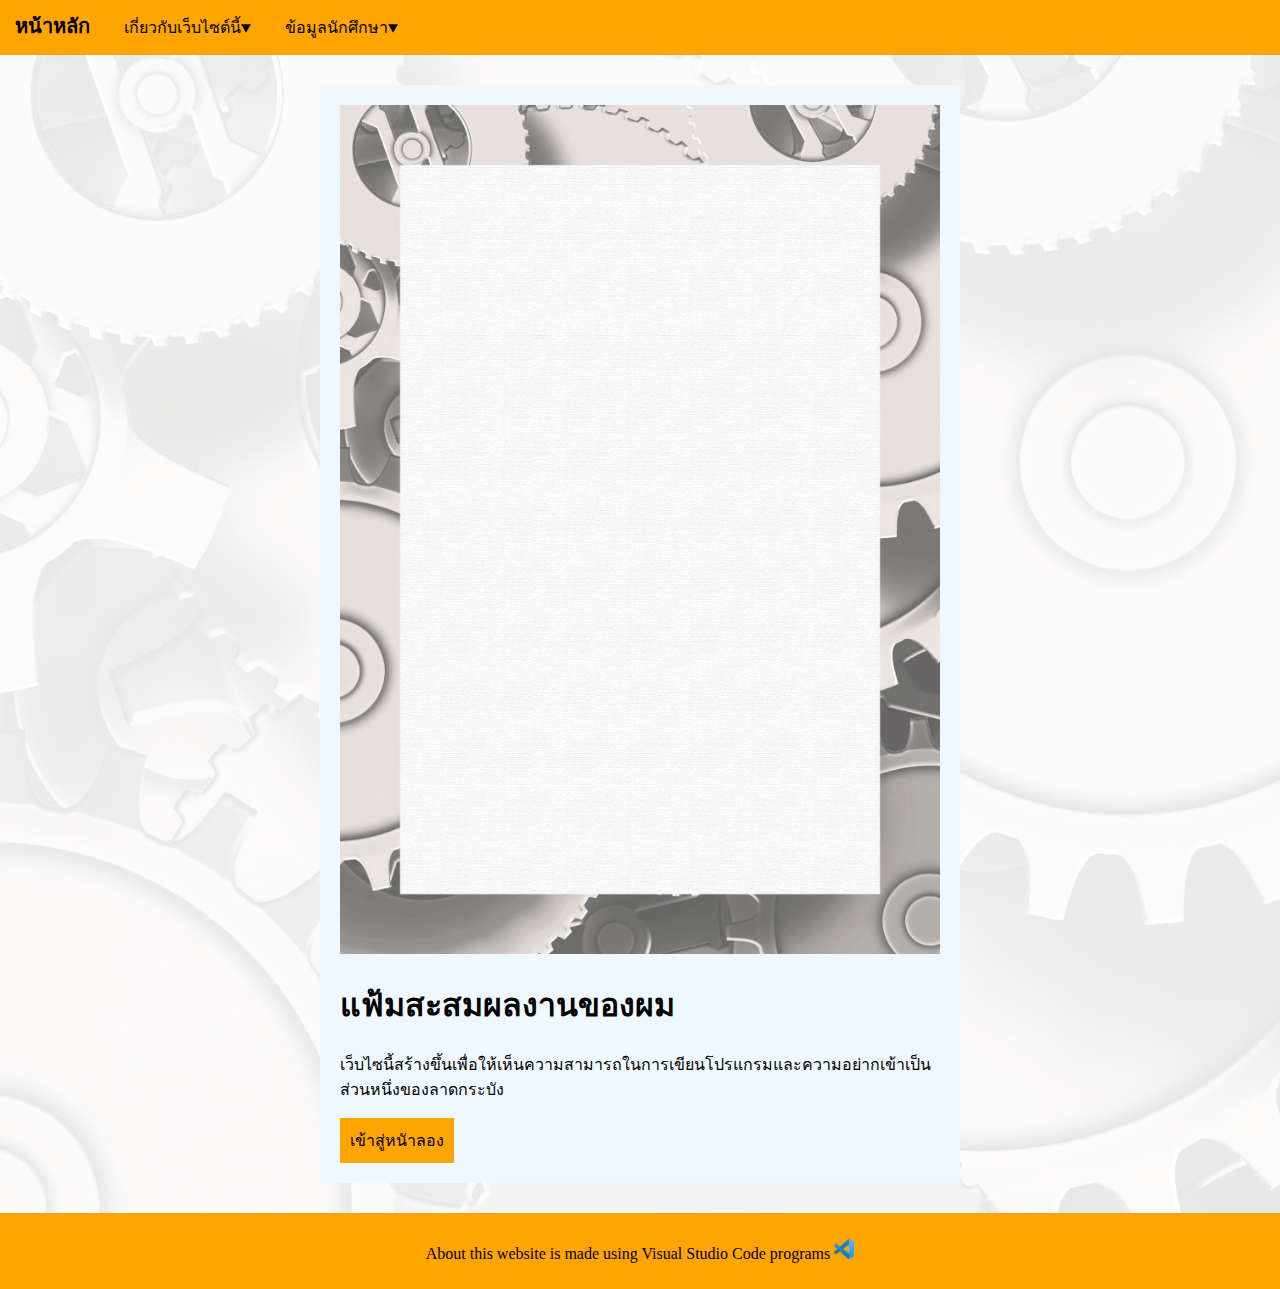
==== My website1.2.html @ d41d39e3 "first commit" ====
<!doctype html>
<html>
 <head>
    <title>แฟ้มสะสมผลงานแบบอิเล็กทรอนิกส์</title>
    <link rel="stylesheet" href="style1.2.CSS">
 </head>
 <body>
    <header class="top-header">
        <a class="menu-web-01" href="My website1.1.html">หน้าหลัก</a>
        <a class="menu-web" href="###">เกี่ยวกับเว็บไซต์นี้<img class="image3" src="image/pngegg01 (1).png"></a>
        <a class="menu-web" href="###">ข้อมูลนักศึกษา<img class="image4" src="image/pngegg01 (1).png"></a>
    </header>
     <div class="main-content">
      <div class="box1">
        <img class="image1" src="image/3.png">
        <h1>แฟ้มสะสมผลงานของผม</h1>
        <p>เว็บไซนี้สร้างขึ้นเพื่อให้เห็นความสามารถในการเขียนโปรแกรมและความอย่ากเข้าเป็นส่วนหนึ่งของลาดกระบัง</p>
        <a class="link1" href="###">เข้าสู่หนัาลอง</a>
      </div>
     </div>
    <footer class="bottom-footer">
        <p>About this website is made using Visual Studio Code programs <img class="image2" src="image/Visual_Studio_Code_1.35_icon.svg.png"></p>       
    </footer>  
 </body>
</html>
---- style1.2.CSS ----
html, body {
    background-image: url(image/4.png);
    margin: 0;
    padding: 0;   
    background-size: 100%;
}

.top-header {
    background-color: orange;
}

.menu-web {
    color: black;
    padding: 15px;
    display: inline-block;
    text-decoration: none;
}

.menu-web-01 {
    color: black;
    padding: 15px;
    font-size: 20px;
    font-weight: 600;
    text-decoration: none;
}

.main-content {
    max-width: 700px;
    margin: auto;
}

.box1 {
    background-color: aliceblue;
    margin: 30px;
    padding: 20px;
}

.image1 {
    width: 100%;
}

.image2 {
    width: 20px;
}

.image3 {
    width: 10px;
}

.image4 {
    width: 10px;
}

.link1 {
    color: black;
    background-color: orange;
    padding: 10px;
    text-decoration: none;
    display: inline-block;
}

.bottom-footer {
    background-color: orange;
    padding: 10px;
    text-align: center;
}
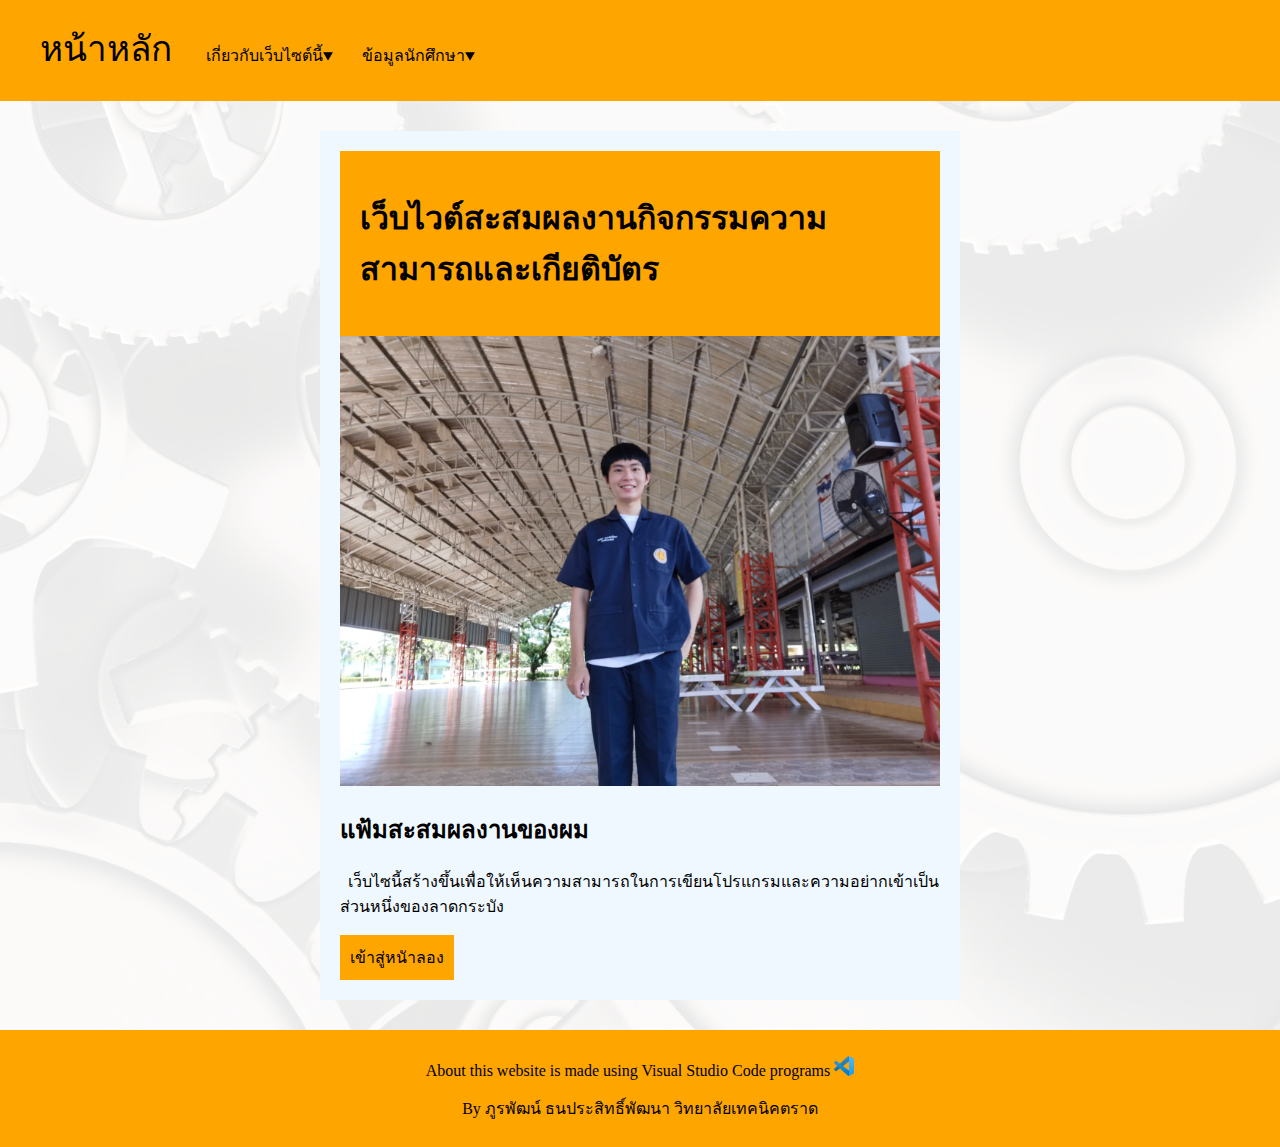
==== commit 26cb71a5: "hot fix" ====
--- a/My website1.2.html
+++ b/My website1.2.html
@@ -6,20 +6,40 @@
  </head>
  <body>
     <header class="top-header">
-        <a class="menu-web-01" href="My website1.1.html">หน้าหลัก</a>
-        <a class="menu-web" href="###">เกี่ยวกับเว็บไซต์นี้<img class="image3" src="image/pngegg01 (1).png"></a>
-        <a class="menu-web" href="###">ข้อมูลนักศึกษา<img class="image4" src="image/pngegg01 (1).png"></a>
-    </header>
-     <div class="main-content">
+        <div class="nav">
+          <ul>
+            <li class="home"><a href="#">หน้าหลัก</a></li>
+            <li class="home1"><a href="#">เกี่ยวกับเว็บไซต์นี้<img class="image3" src="image/pngegg01 (1).png"></a>
+              <ul>
+               <li><a href="My website1.2.html">วิธีสร้างเว็บไซต์นี้</a></li>
+               <li><a href="#">แหล่งอ้างอิง</a></li>
+              </ul>
+            </li>
+            <li class="home1"><a href="#">ข้อมูลนักศึกษา<img class="image3" src="image/pngegg01 (1).png"></a>
+              <ul>
+               <li><a href="#">ประวัติการศึกษา</a></li>
+               <li><a href="#">ความสามารพิเศษ</a></li>
+               <li><a href="#">Portfolio</a></li>
+               <li><a href="#">เกียติบัตร</a></li>
+              </ul>
+            </li>
+          </ul>
+        </div>
+    </header>    
+    <div class="main-content">
       <div class="box1">
-        <img class="image1" src="image/3.png">
-        <h1>แฟ้มสะสมผลงานของผม</h1>
-        <p>เว็บไซนี้สร้างขึ้นเพื่อให้เห็นความสามารถในการเขียนโปรแกรมและความอย่ากเข้าเป็นส่วนหนึ่งของลาดกระบัง</p>
+        <div class="heading">
+        <h1>เว็บไวต์สะสมผลงานกิจกรรมความสามารถและเกียติบัตร</h1>
+        </div>
+        <img class="image1" src="image/309614744_849341049569011_829474108748696369_n.jpg">
+        <h2>แฟ้มสะสมผลงานของผม</h2>
+        <p>&nbsp;&nbsp;เว็บไซนี้สร้างขึ้นเพื่อให้เห็นความสามารถในการเขียนโปรแกรมและความอย่ากเข้าเป็นส่วนหนึ่งของลาดกระบัง</p>
         <a class="link1" href="###">เข้าสู่หนัาลอง</a>
       </div>
      </div>
     <footer class="bottom-footer">
-        <p>About this website is made using Visual Studio Code programs <img class="image2" src="image/Visual_Studio_Code_1.35_icon.svg.png"></p>       
+        <p>About this website is made using Visual Studio Code programs <img class="image2" src="image/Visual_Studio_Code_1.35_icon.svg.png"></p>
+        <p>By ภูรพัฒน์ ธนประสิทธิ์พัฒนา วิทยาลัยเทคนิคตราด<img class="image2" src=""></p>       
     </footer>  
  </body>
 </html>--- a/style1.2.CSS
+++ b/style1.2.CSS
@@ -9,19 +9,62 @@
     background-color: orange;
 }
 
-.menu-web {
+.home {    
+    font-size: 35px;
+    display: inline-block;
+    margin: 10px;
+    padding: 0;
+}
+
+.home1 {
+    display: inline-block;
+    margin: 5px;
+    padding: 0;
+}
+
+.nav ul {
+    list-style: none;
     color: black;
     padding: 15px;
-    display: inline-block;
-    text-decoration: none;
+    margin: 0px;
 }
 
-.menu-web-01 {
+.nav li {
+    line-height: 50px;
+}
+
+.nav a {
+    text-decoration: none;
+    background-color: orange;
     color: black;
-    padding: 15px;
-    font-size: 20px;
-    font-weight: 600;
-    text-decoration: none;
+    display: block;
+    padding-left: 15px;
+    transition: .2s;
+    
+}
+
+.nav ul li ul li {
+    background-color: black;
+    padding: 1px;
+}
+
+.nav a:hover {
+    background-color: darkorange;
+}
+
+.nav li ul {
+    position: absolute;
+    display: none;
+    width: inherit;
+}
+
+.nav li:hover ul {
+    display: block;
+}
+
+.nav li ul li {
+    margin: 0;
+    padding: 5px;
 }
 
 .main-content {
@@ -32,6 +75,12 @@
 .box1 {
     background-color: aliceblue;
     margin: 30px;
+    padding: 20px;
+}
+
+.heading {
+    background-color: orange;
+    margin: 0px;
     padding: 20px;
 }
 
@@ -63,4 +112,5 @@
     background-color: orange;
     padding: 10px;
     text-align: center;
+    display: block;
 }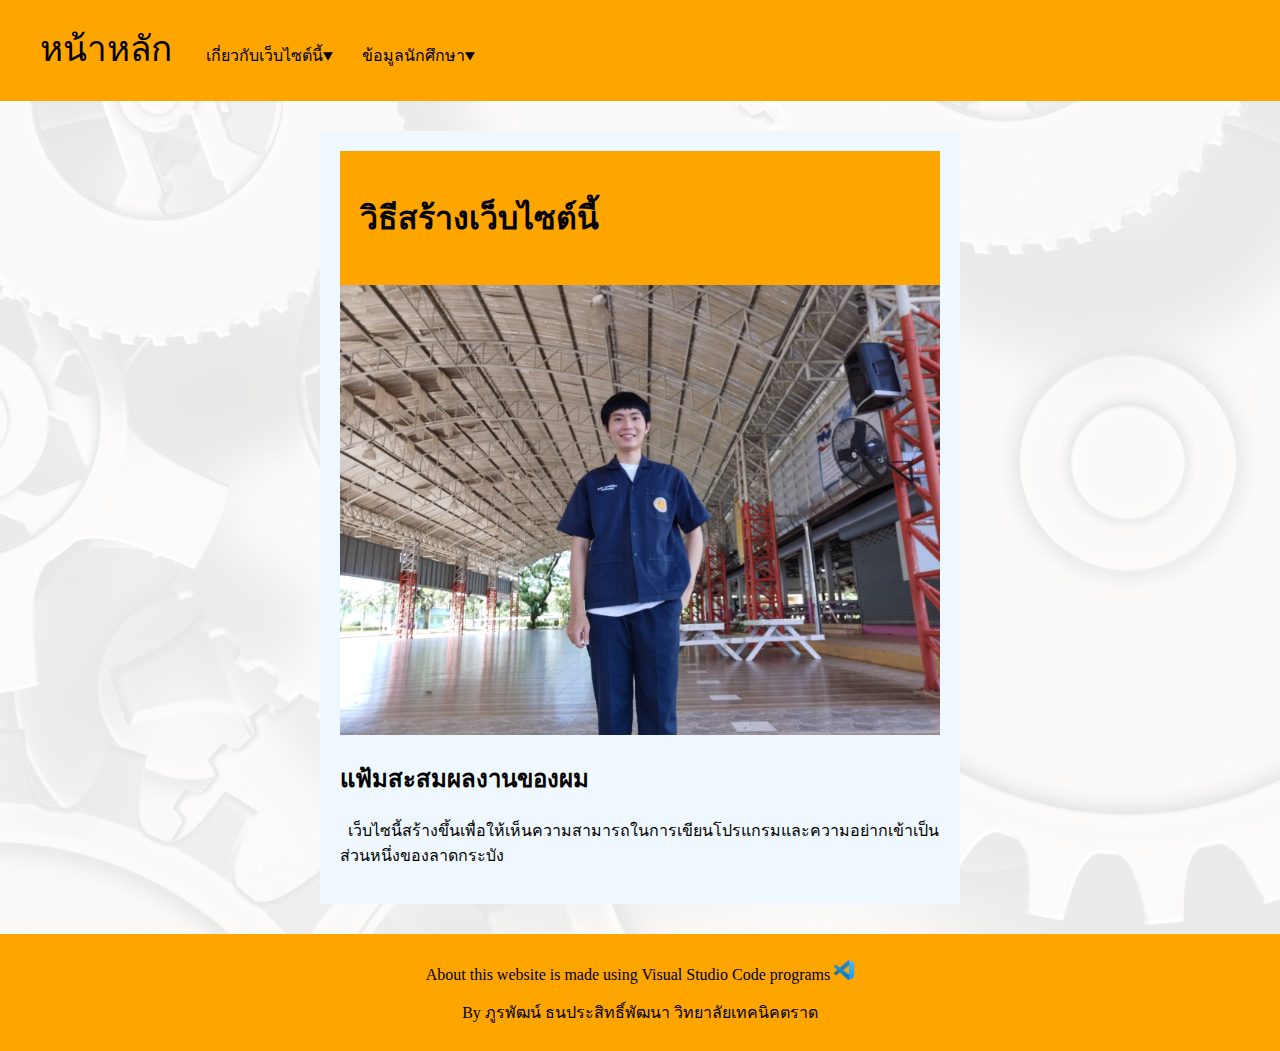
==== commit 126afa5b: "hot fix" ====
--- a/My website1.2.html
+++ b/My website1.2.html
@@ -8,14 +8,14 @@
     <header class="top-header">
         <div class="nav">
           <ul>
-            <li class="home"><a href="#">หน้าหลัก</a></li>
+            <li class="home"><a href="index.html">หน้าหลัก</a></li>
             <li class="home1"><a href="#">เกี่ยวกับเว็บไซต์นี้<img class="image3" src="image/pngegg01 (1).png"></a>
               <ul>
                <li><a href="My website1.2.html">วิธีสร้างเว็บไซต์นี้</a></li>
                <li><a href="#">แหล่งอ้างอิง</a></li>
               </ul>
             </li>
-            <li class="home1"><a href="#">ข้อมูลนักศึกษา<img class="image3" src="image/pngegg01 (1).png"></a>
+            <li class="home1"><a href="###">ข้อมูลนักศึกษา<img class="image3" src="image/pngegg01 (1).png"></a>
               <ul>
                <li><a href="#">ประวัติการศึกษา</a></li>
                <li><a href="#">ความสามารพิเศษ</a></li>
@@ -29,12 +29,11 @@
     <div class="main-content">
       <div class="box1">
         <div class="heading">
-        <h1>เว็บไวต์สะสมผลงานกิจกรรมความสามารถและเกียติบัตร</h1>
+        <h1>วิธีสร้างเว็บไซต์นี้</h1>
         </div>
         <img class="image1" src="image/309614744_849341049569011_829474108748696369_n.jpg">
         <h2>แฟ้มสะสมผลงานของผม</h2>
         <p>&nbsp;&nbsp;เว็บไซนี้สร้างขึ้นเพื่อให้เห็นความสามารถในการเขียนโปรแกรมและความอย่ากเข้าเป็นส่วนหนึ่งของลาดกระบัง</p>
-        <a class="link1" href="###">เข้าสู่หนัาลอง</a>
       </div>
      </div>
     <footer class="bottom-footer">
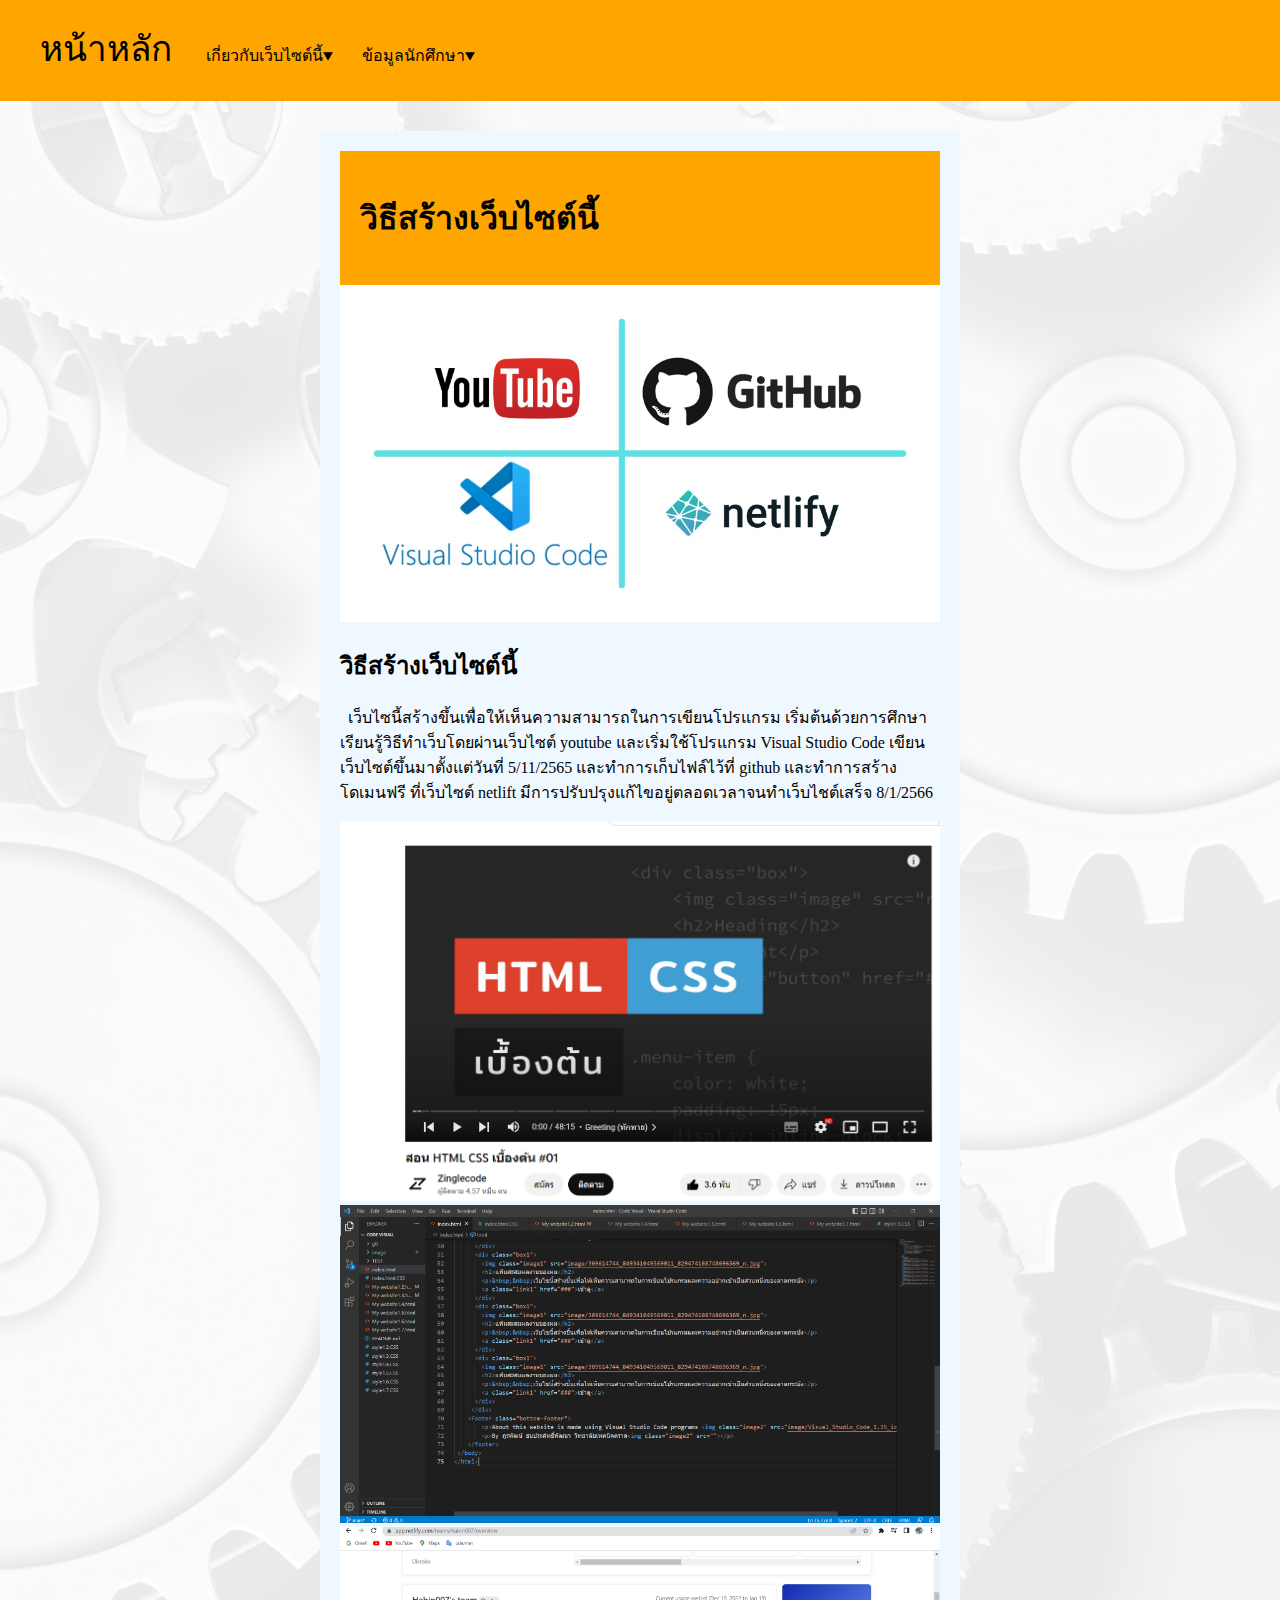
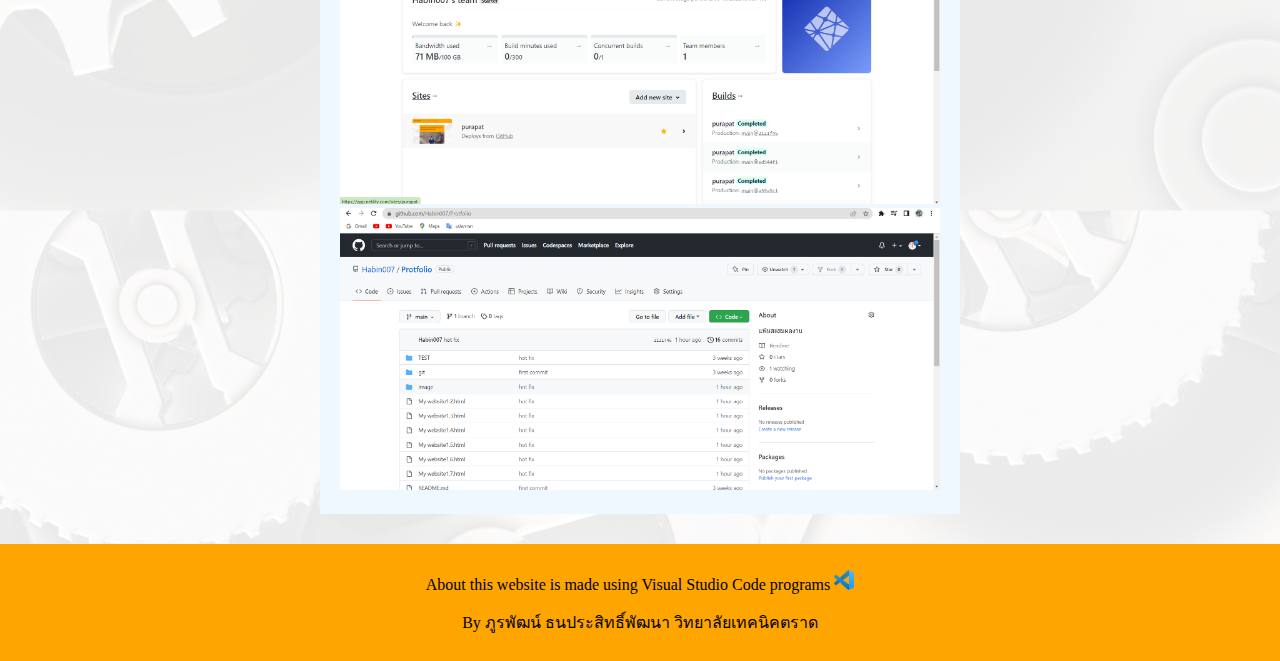
==== commit 8f7664b9: "hot fix" ====
--- a/My website1.2.html
+++ b/My website1.2.html
@@ -1,7 +1,7 @@
 <!doctype html>
 <html>
  <head>
-    <title>แฟ้มสะสมผลงานแบบอิเล็กทรอนิกส์</title>
+    <title>วิธีสร้างเว็บไซต์นี้</title>
     <link rel="stylesheet" href="style1.2.CSS">
  </head>
  <body>
@@ -12,15 +12,15 @@
             <li class="home1"><a href="#">เกี่ยวกับเว็บไซต์นี้<img class="image3" src="image/pngegg01 (1).png"></a>
               <ul>
                <li><a href="My website1.2.html">วิธีสร้างเว็บไซต์นี้</a></li>
-               <li><a href="#">แหล่งอ้างอิง</a></li>
+               <li><a href="My website1.3.html">แหล่งอ้างอิง</a></li>
               </ul>
             </li>
             <li class="home1"><a href="###">ข้อมูลนักศึกษา<img class="image3" src="image/pngegg01 (1).png"></a>
               <ul>
-               <li><a href="#">ประวัติการศึกษา</a></li>
-               <li><a href="#">ความสามารพิเศษ</a></li>
-               <li><a href="#">Portfolio</a></li>
-               <li><a href="#">เกียติบัตร</a></li>
+                <li><a href="My website1.4.html">ประวัติการศึกษา</a></li>
+                <li><a href="My website1.5.html">ความสามารพิเศษ</a></li>
+                <li><a href="My website1.6.html">Portfolio</a></li>
+                <li><a href="My website1.7.html">เกียติบัตร</a></li>
               </ul>
             </li>
           </ul>
@@ -31,9 +31,17 @@
         <div class="heading">
         <h1>วิธีสร้างเว็บไซต์นี้</h1>
         </div>
-        <img class="image1" src="image/309614744_849341049569011_829474108748696369_n.jpg">
-        <h2>แฟ้มสะสมผลงานของผม</h2>
-        <p>&nbsp;&nbsp;เว็บไซนี้สร้างขึ้นเพื่อให้เห็นความสามารถในการเขียนโปรแกรมและความอย่ากเข้าเป็นส่วนหนึ่งของลาดกระบัง</p>
+        <img class="image1" src="image/68999.jpg">
+        <h2>วิธีสร้างเว็บไซต์นี้</h2>
+        <p>&nbsp;&nbsp;เว็บไซนี้สร้างขึ้นเพื่อให้เห็นความสามารถในการเขียนโปรแกรม
+          เริ่มต้นด้วยการศึกษาเรียนรู้วิธีทำเว็บโดยผ่านเว็บไซต์ youtube และเริ่มใช้โปรแกรม Visual Studio Code
+          เขียนเว็บไซต์ขึ้นมาตั้งแต่วันที่ 5/11/2565 และทำการเก็บไฟล์ไว้ที่ github และทำการสร้างโดเมนฟรี
+          ที่เว็บไซต์ netlift มีการปรับปรุงแก้ไขอยู่ตลอดเวลาจนทำเว็บไชต์เสร็จ 8/1/2566
+        </p>
+        <img class="image1" src="image/ภาพหน้าจอ (27).png">
+        <img class="image1" src="image/ภาพหน้าจอ (28).png">
+        <img class="image1" src="image/ภาพหน้าจอ (29).png">
+        <img class="image1" src="image/ภาพหน้าจอ (30).png">
       </div>
      </div>
     <footer class="bottom-footer">
